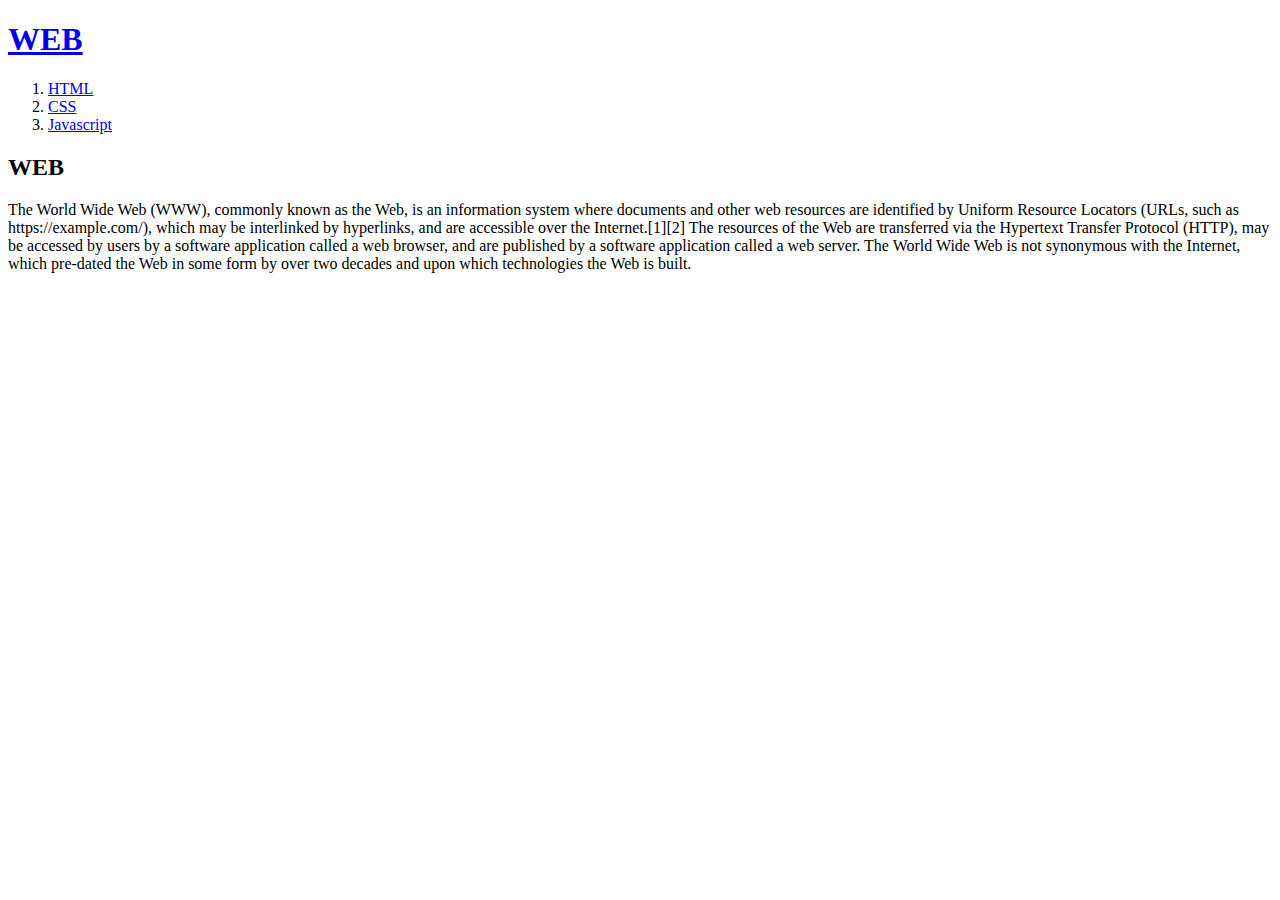
==== index.html @ b5c834b6 "1" ====
<!doctype html>
<html>
  <head>
    <title>WEB1 - Welcome</title>
    <meta charset="utf-8">
  </head>
  <body>
    <h1><a href="index.html">WEB</a></h1>
    <ol>
      <li><a href="1.html">HTML</a></li>
      <li><a href="2.html">CSS</a></li>
      <li><a href="3.html">Javascript</a></li>
    </ol>
    <h2>WEB</h2>
    <p>The World Wide Web (WWW), commonly known as the Web, is an information system where documents and other web resources are identified by Uniform Resource Locators (URLs, such as https://example.com/), which may be interlinked by hyperlinks, and are accessible over the Internet.[1][2] The resources of the Web are transferred via the Hypertext Transfer Protocol (HTTP), may be accessed by users by a software application called a web browser, and are published by a software application called a web server. The World Wide Web is not synonymous with the Internet, which pre-dated the Web in some form by over two decades and upon which technologies the Web is built.</p>
  </body>
</html>
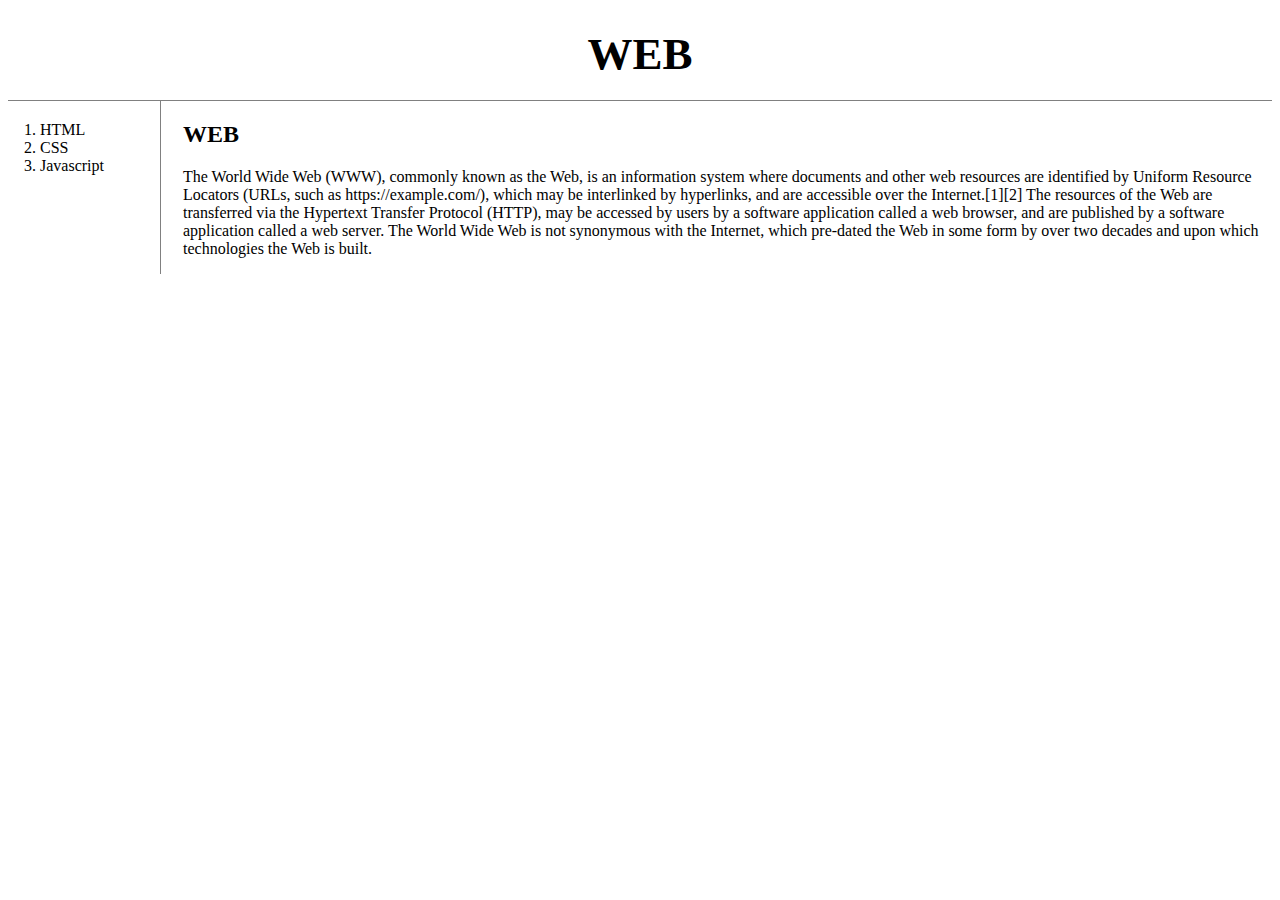
==== commit 0bbdafc8: "final" ====
--- a/index.html
+++ b/index.html
@@ -1,17 +1,22 @@
 <!doctype html>
 <html>
   <head>
-    <title>WEB1 - Welcome</title>
+    <title>WEB - Welcome</title>
     <meta charset="utf-8">
+    <link rel="stylesheet" href="style.css"
   </head>
   <body>
     <h1><a href="index.html">WEB</a></h1>
-    <ol>
-      <li><a href="1.html">HTML</a></li>
-      <li><a href="2.html">CSS</a></li>
-      <li><a href="3.html">Javascript</a></li>
-    </ol>
-    <h2>WEB</h2>
-    <p>The World Wide Web (WWW), commonly known as the Web, is an information system where documents and other web resources are identified by Uniform Resource Locators (URLs, such as https://example.com/), which may be interlinked by hyperlinks, and are accessible over the Internet.[1][2] The resources of the Web are transferred via the Hypertext Transfer Protocol (HTTP), may be accessed by users by a software application called a web browser, and are published by a software application called a web server. The World Wide Web is not synonymous with the Internet, which pre-dated the Web in some form by over two decades and upon which technologies the Web is built.</p>
+    <div id="grid">
+      <ol>
+        <li><a href="1.html">HTML</a></li>
+        <li><a href="2.html">CSS</a></li>
+        <li><a href="3.html">Javascript</a></li>
+      </ol>
+      <div id="article">
+        <h2>WEB</h2>
+        <p>The World Wide Web (WWW), commonly known as the Web, is an information system where documents and other web resources are identified by Uniform Resource Locators (URLs, such as https://example.com/), which may be interlinked by hyperlinks, and are accessible over the Internet.[1][2] The resources of the Web are transferred via the Hypertext Transfer Protocol (HTTP), may be accessed by users by a software application called a web browser, and are published by a software application called a web server. The World Wide Web is not synonymous with the Internet, which pre-dated the Web in some form by over two decades and upon which technologies the Web is built.</p>
+      </div>
+    </div>
   </body>
 </html>
--- a/style.css
+++ b/style.css
@@ -0,0 +1,43 @@
+<style>
+  body{
+    margin:0;
+  }
+  a {
+    color:black;
+    text-decoration:none;
+  }
+  h1{
+    font-size:45px;
+    text-align:center;
+    border-bottom:1px solid gray;
+    margin:0;
+    padding:20px;
+  }
+    ol{
+      border-right:1px solid gray;
+      width:100px;
+      margin:0;
+      padding:20px;
+    }
+    #grid{
+      display: grid;
+      grid-template-columns: 150px 1fr;
+    }
+    #grid ol{
+      padding-left:32px;
+    }
+    #grid #article{
+      padding-left: 25px;
+    }
+    @media(max-width:800px){
+      #grid{
+        display:block;
+      }
+      ol{
+        border-right: none;
+      }
+      h1{
+        border-bottom: none;
+      }
+    }
+</style>
